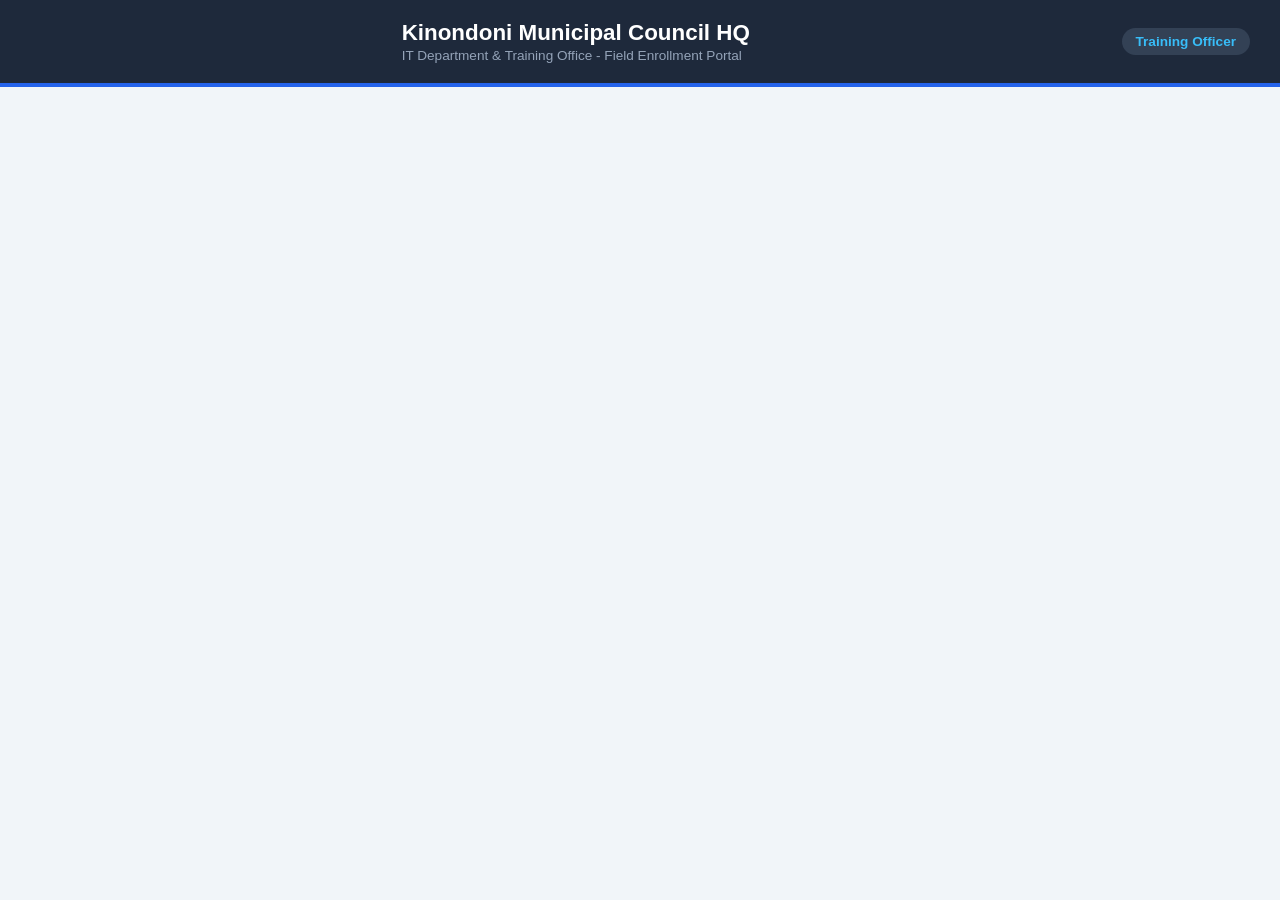
==== header.html @ 102d499d "Add files via upload" ====
<!DOCTYPE html>
<html lang="en">
<head>
    <meta charset="UTF-8">
    <meta name="viewport" content="width=device-width, initial-scale=1.0">
    <title>Field Student Enrollment System - Kinondoni MC HQ</title>
    <link rel="stylesheet" href="style.css">
</head>
<body>
    <header class="navbar">
        <div></div>
        <div class="logo-area">
            <h1>Kinondoni Municipal Council HQ</h1>
            <p>IT Department & Training Office - Field Enrollment Portal</p>
        </div>
        <div class="user-badge">
            <span>Training Officer</span>
        </div>
    </header>
---- style.css ----
* {
    box-sizing: border-box;
    margin: 0;
    padding: 0;
    font-family: 'Segoe UI', -apple-system, BlinkMacSystemFont, Roboto, sans-serif;
}

body {
    background-color: #f1f5f9;
    color: #0f172a;
    padding-bottom: 40px;
}

.navbar {
    
    background-color: #1e293b;
    color: #ffffff;
    padding: 20px 30px;
    display: flex;
    justify-content: space-between;
    align-items: center;
    border-bottom: 4px solid #2563eb;
    position: sticky;
  top: 0;
  z-index: 1000;
}

.navbar h1 {
    font-size: 1.4rem;
    font-weight: 700;
}

.navbar p {
    font-size: 0.85rem;
    color: #94a3b8;
    margin-top: 2px;
}

.user-badge {
    
    background-color: #334155;
    padding: 6px 14px;
    border-radius: 20px;
    font-size: 0.85rem;
    color: #38bdf8;
    font-weight: 600;
}

.main-container {
    max-width: 1200px;
    margin: 30px auto;
    padding: 0 20px;
    display: flex;
    flex-direction: column;
    gap: 25px;
}

.card {
    background: #ffffff;
    padding: 24px;
    border-radius: 10px;
    box-shadow: 0 4px 6px -1px rgba(0, 0, 0, 0.05), 0 2px 4px -1px rgba(0, 0, 0, 0.03);
    border: 1px solid #e2e8f0;
}

.card h2 {
    font-size: 1.15rem;
    color: #1e293b;
    margin-bottom: 18px;
    padding-bottom: 8px;
    border-bottom: 2px solid #f1f5f9;
}

.req { color: #dc2626; }

.form-group {
    margin-bottom: 14px;
}

.form-row {
    display: flex;
    gap: 15px;
}

.form-row .form-group {
    flex: 1;
}

label {
    display: block;
    font-size: 0.85rem;
    font-weight: 600;
    margin-bottom: 5px;
    color: #475569;
}

input, select {
    width: 100%;
    padding: 9px 12px;
    border: 1px solid #cbd5e1;
    border-radius: 6px;
    font-size: 0.9rem;
    transition: border-color 0.2s;
}

input:focus, select:focus {
    outline: none;
    border-color: #2563eb;
    box-shadow: 0 0 0 3px rgba(37, 99, 235, 0.1);
}

.btn {
    padding: 10px 18px;
    border: none;
    border-radius: 6px;
    font-weight: 600;
    font-size: 0.9rem;
    cursor: pointer;
    transition: background 0.2s;
}

.btn-primary {
    background-color: #2563eb;
    color: white;
    width: 100%;
    margin-top: 10px;
}

.btn-primary:hover {
    background-color: #1d4ed8;
}

.btn-secondary {
    background-color: #0f766e;
    color: white;
}

.btn-secondary a {
    color: white;
    text-decoration: none;
}

.btn-secondary:hover {
    background-color: #0d9488;
}

.btn-danger {
    background-color: #ef4444;
    color: white;
    padding: 4px 10px;
    font-size: 0.8rem;
}

.btn-danger:hover {
    background-color: #dc2626;
}

.table-header {
    display: flex;
    justify-content: space-between;
    align-items: center;
    margin-bottom: 15px;
    flex-wrap: wrap;
    gap: 10px;
}

.table-actions {
    display: flex;
    gap: 10px;
}

.table-actions input {
    width: 220px;
}

.table-wrapper {
    overflow-x: auto;
}

table {
    width: 100%;
    border-collapse: collapse;
    font-size: 0.88rem;
}

th, td {
    padding: 12px 14px;
    text-align: left;
    border-bottom: 1px solid #e2e8f0;
}

th {
    background-color: #f8fafc;
    color: #475569;
    font-weight: 600;
}

.status-badge {
    padding: 4px 10px;
    border-radius: 12px;
    font-size: 0.75rem;
    font-weight: 700;
    display: inline-block;
}

.badge-active {
    background-color: #dcfce7;
    color: #15803d;
}

.badge-completed {
    background-color: #f1f5f9;
    color: #64748b;
}
 

/*Login Page Styles*/
.login-body {
    background: linear-gradient(135deg, #0f172a 0%, #1e293b 100%);
    display: flex;
    justify-content: center; /* Centers horizontally */
    align-items: center;     /* Centers vertically */
    height: 100vh;           /* Forces exactly screen height */
    margin: 0;               /* Removes default browser margins */
    padding: 0;              /* ADD THIS: Overrides the global 40px padding-bottom */
    overflow: hidden;        /* Prevents scrollbars from appearing */
    box-sizing: border-box;
}

.login-card {
    background: #ffffff;
    width: 100%;
    max-width: 400px;
    padding: 32px;
    border-radius: 12px;
    box-shadow: 0 10px 25px -5px rgba(0, 0, 0, 0.3);
}

.login-header {
    text-align: center;
    margin-bottom: 24px;
}

.login-header h2 {
    font-size: 1.25rem;
    color: #0f172a;
    border: none;
    margin-bottom: 4px;
}

.login-header p {
    font-size: 0.85rem;
    color: #64748b;
}

.login-alert {
    background-color: #fef2f2;
    border: 1px solid #fecaca;
    color: #dc2626;
    padding: 10px 12px;
    border-radius: 6px;
    font-size: 0.82rem;
    margin-bottom: 16px;
    text-align: center;
}

.login-footer {
    text-align: center;
    margin-top: 20px;
    font-size: 0.8rem;
    color: #64748b;
    border-top: 1px solid #f1f5f9;
    padding-top: 15px;
}

.user-badge-area {
    display: flex;
    align-items: center;
    gap: 12px;
}

.btn-logout {
    background-color: #dc2626;
    color: white;
    padding: 6px 12px;
    font-size: 0.8rem;
}

.btn-logout:hover {
    background-color: #b91c1c;
}

/* ==========================================================================
   Vertical Sidebar Layout
   ========================================================================== */
.app-layout {
    display: flex;
    min-height: 100vh;
}

/* Sidebar Styles */
.sidebar {
    width: 250px;
    background-color: #0f172a;
    color: #ffffff;
    display: flex;
    flex-direction: column;
    flex-shrink: 0;
    border-right: 1px solid #1e293b;
    position: sticky;
    top: 0;
    left: 0;
    height: 100vh;
    z-index: 1000;
}

.sidebar-header {
    padding: 24px 20px;
    background-color: #1e293b;
    border-bottom: 3px solid #2563eb;
}

.sidebar-header h2 {
    font-size: 1.1rem;
    font-weight: 700;
    color: #ffffff;
    border: none;
    margin-bottom: 2px;
}

.sidebar-header p {
    font-size: 0.8rem;
    color: #94a3b8;
}

.sidebar-menu {
    display: flex;
    flex-direction: column;
    padding: 20px 0;
    height: 100%;
}

.nav-item {
    display: flex;
    align-items: center;
    gap: 12px;
    padding: 14px 20px;
    color: #94a3b8;
    text-decoration: none;
    font-size: 0.9rem;
    font-weight: 600;
    transition: all 0.2s ease;
    border: none;
    background: transparent;
    width: 100%;
    text-align: left;
    cursor: pointer;
}

.nav-item:hover, 
.nav-item.active {
    background-color: #1e293b;
    color: #38bdf8;
    border-left: 4px solid #2563eb;
}

.nav-icon {
    font-size: 1.1rem;
}

.btn-sidebar-logout {
    margin-top: auto;
    color: #f87171;
    border-top: 1px solid #1e293b;
}

.btn-sidebar-logout:hover {
    background-color: #450a0a;
    color: #fca5a5;
    border-left: 4px solid #ef4444;
}

/* Main Content Adjustments */
.main-content {
    flex: 1;
    display: flex;
    flex-direction: column;
    background-color: #f1f5f9;
    min-width: 0; /* Prevents overflow bugs in flex children */
}

/* Responsive adjustments for mobile screens */
@media (max-width: 768px) {
    .app-layout {
        flex-direction: column;
    }
    
    .sidebar {
        width: 100%;
        height: auto;
        position: relative;
    }
    
    .sidebar-menu {
        flex-direction: row;
        overflow-x: auto;
        padding: 10px 0;
    }
    
    .btn-sidebar-logout {
        margin-top: 0;
    }
}

/* Sidebar Smooth Transition */
.sidebar {
    transition: width 0.3s ease, margin-left 0.3s ease, padding 0.3s ease;
    overflow: hidden;
    white-space: nowrap;
}

/* Collapsed State */
.app-layout.sidebar-closed .sidebar {
    width: 0;
    padding: 0;
    margin-left: 0;
    border: none;
}

/* Sidebar Toggle Button */
.btn-toggle {
    position: fixed;
    top: 20px;
    left: 16px;
    z-index: 1100;
    background-color: #334155;
    color: #ffffff;
    border: none;
    font-size: 1.2rem;
    width: 44px;
    height: 44px;
    padding: 0;
    border-radius: 8px;
    cursor: pointer;
    transition: background 0.2s ease, transform 0.2s ease;
    box-shadow: 0 4px 10px rgba(15, 23, 42, 0.2);
}

.btn-toggle:hover {
    background-color: #2563eb;
    transform: translateY(-1px);
}
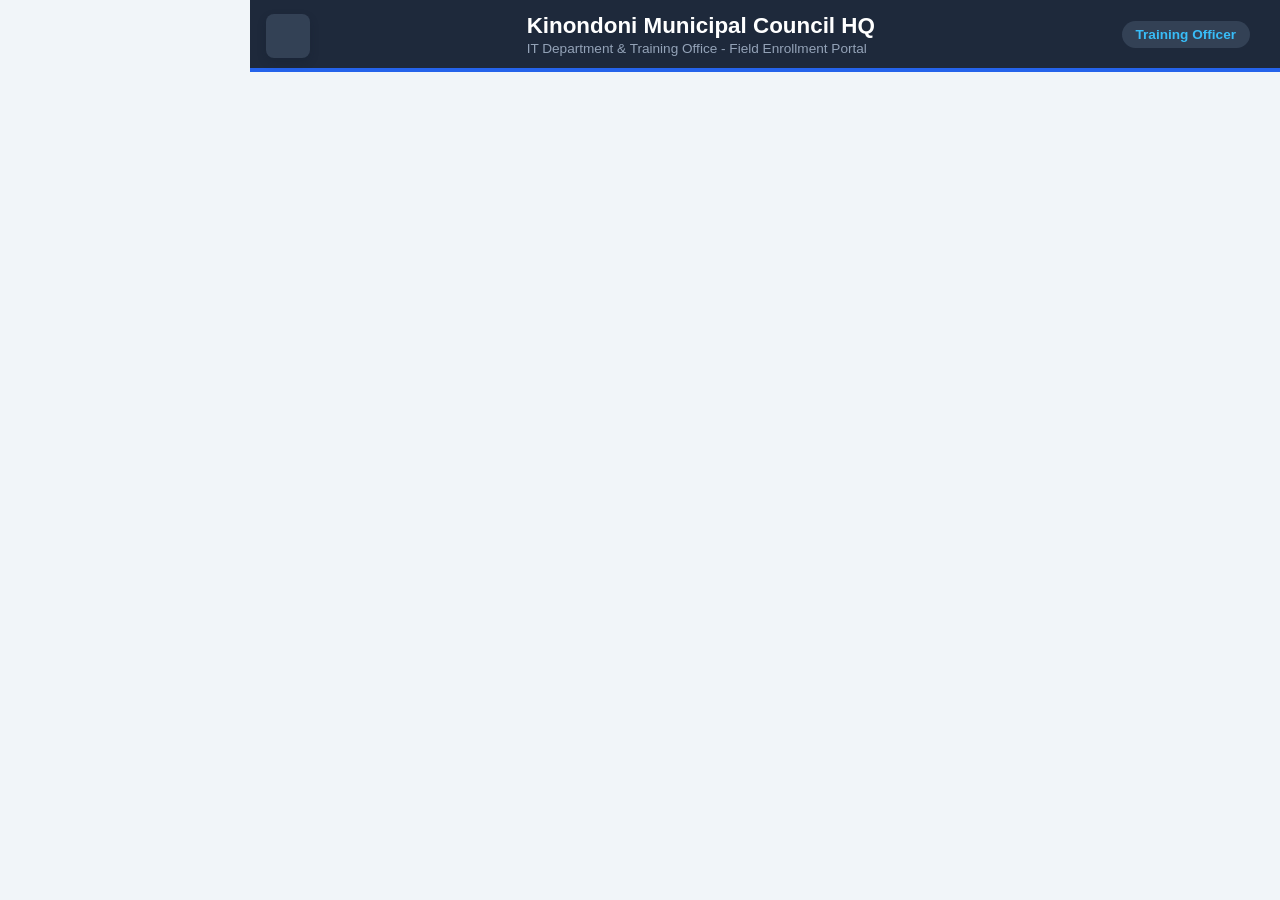
==== commit b1e08a3f: "Add files via upload" ====
--- a/header.html
+++ b/header.html
@@ -8,6 +8,13 @@
 </head>
 <body>
     <header class="navbar">
+        <button id="sidebarToggle" class="btn-toggle" aria-label="Toggle Navigation" aria-expanded="true">
+            <svg class="toggle-icon" viewBox="0 0 24 24" aria-hidden="true" focusable="false">
+                <rect x="3" y="6" width="18" height="2" rx="1"></rect>
+                <rect x="3" y="11" width="18" height="2" rx="1"></rect>
+                <rect x="3" y="16" width="18" height="2" rx="1"></rect>
+            </svg>
+        </button>
         <div></div>
         <div class="logo-area">
             <h1>Kinondoni Municipal Council HQ</h1>
--- a/style.css
+++ b/style.css
@@ -12,17 +12,20 @@
 }
 
 .navbar {
-    
-    background-color: #1e293b;
-    color: #ffffff;
-    padding: 20px 30px;
-    display: flex;
-    justify-content: space-between;
-    align-items: center;
-    border-bottom: 4px solid #2563eb;
-    position: sticky;
-  top: 0;
-  z-index: 1000;
+        background-color: #1e293b;
+        color: #ffffff;
+        padding: 20px 30px;
+        display: flex;
+        justify-content: space-between;
+        align-items: center;
+        border-bottom: 4px solid #2563eb;
+        position: fixed; /* keep header visible while main content scrolls */
+        top: 0;
+        left: 250px; /* align with fixed sidebar */
+        right: 0;
+        height: 72px;
+        z-index: 1200; /* above sidebar */
+        transition: left 0.3s ease, width 0.3s ease;
 }
 
 .navbar h1 {
@@ -295,7 +298,8 @@
    ========================================================================== */
 .app-layout {
     display: flex;
-    min-height: 100vh;
+    height: 100vh; /* keep layout full-height and avoid page scrolling */
+    overflow: hidden; /* let main-content handle scrolling */
 }
 
 /* Sidebar Styles */
@@ -307,11 +311,12 @@
     flex-direction: column;
     flex-shrink: 0;
     border-right: 1px solid #1e293b;
-    position: sticky;
+    position: fixed; /* keep sidebar unaffected by content scrolling */
     top: 0;
     left: 0;
     height: 100vh;
     z-index: 1000;
+    overflow: auto; /* allow sidebar content to scroll if it grows */
 }
 
 .sidebar-header {
@@ -387,6 +392,11 @@
     flex-direction: column;
     background-color: #f1f5f9;
     min-width: 0; /* Prevents overflow bugs in flex children */
+    margin-left: 250px; /* leave space for the fixed sidebar */
+    height: 100vh;
+    overflow: auto; /* make main area scrollable independently */
+    padding-top: 72px; /* avoid header overlap */
+    transition: margin-left 0.3s ease, padding-top 0.3s ease;
 }
 
 /* Responsive adjustments for mobile screens */
@@ -400,6 +410,14 @@
         height: auto;
         position: relative;
     }
+
+    .navbar {
+        left: 0;
+        right: 0;
+        width: 100%;
+        position: fixed;
+        z-index: 1200;
+    }
     
     .sidebar-menu {
         flex-direction: row;
@@ -412,6 +430,12 @@
     }
 }
 
+/* When sidebar is collapsed, navbar should expand to full width */
+.app-layout.sidebar-closed .navbar {
+    left: 0;
+    width: 100%;
+}
+
 /* Sidebar Smooth Transition */
 .sidebar {
     transition: width 0.3s ease, margin-left 0.3s ease, padding 0.3s ease;
@@ -425,14 +449,19 @@
     padding: 0;
     margin-left: 0;
     border: none;
+    left: 0; /* remain fixed at left even when collapsed */
+}
+
+.app-layout.sidebar-closed .main-content {
+    margin-left: 0; /* reclaim space when sidebar collapsed */
 }
 
 /* Sidebar Toggle Button */
 .btn-toggle {
     position: fixed;
-    top: 20px;
-    left: 16px;
-    z-index: 1100;
+    top: 14px; /* vertically center inside 72px navbar */
+    left: calc(250px + 16px); /* position near navbar left edge when sidebar open */
+    z-index: 1300; /* above navbar so toggle remains clickable */
     background-color: #334155;
     color: #ffffff;
     border: none;
@@ -442,11 +471,40 @@
     padding: 0;
     border-radius: 8px;
     cursor: pointer;
-    transition: background 0.2s ease, transform 0.2s ease;
+    transition: left 0.3s ease, background 0.2s ease, transform 0.2s ease;
     box-shadow: 0 4px 10px rgba(15, 23, 42, 0.2);
 }
 
 .btn-toggle:hover {
     background-color: #2563eb;
     transform: translateY(-1px);
+}
+
+/* When sidebar is collapsed the toggle moves to the left edge */
+.app-layout.sidebar-closed .btn-toggle {
+    left: 16px;
+}
+
+@media (max-width: 768px) {
+    .btn-toggle {
+        left: 16px; /* keep toggle at left on small screens */
+        top: 14px;
+    }
+}
+
+/* Toggle icon sizing */
+.btn-toggle .toggle-icon {
+    width: 20px;
+    height: 20px;
+    fill: none;
+    stroke: #ffffff;
+    stroke-width: 0;
+    color: #ffffff;
+    display: block;
+    margin: 0 auto;
+}
+
+/* Slight hover change to icon color */
+.btn-toggle:hover .toggle-icon rect {
+    fill: #ffffff;
 }
